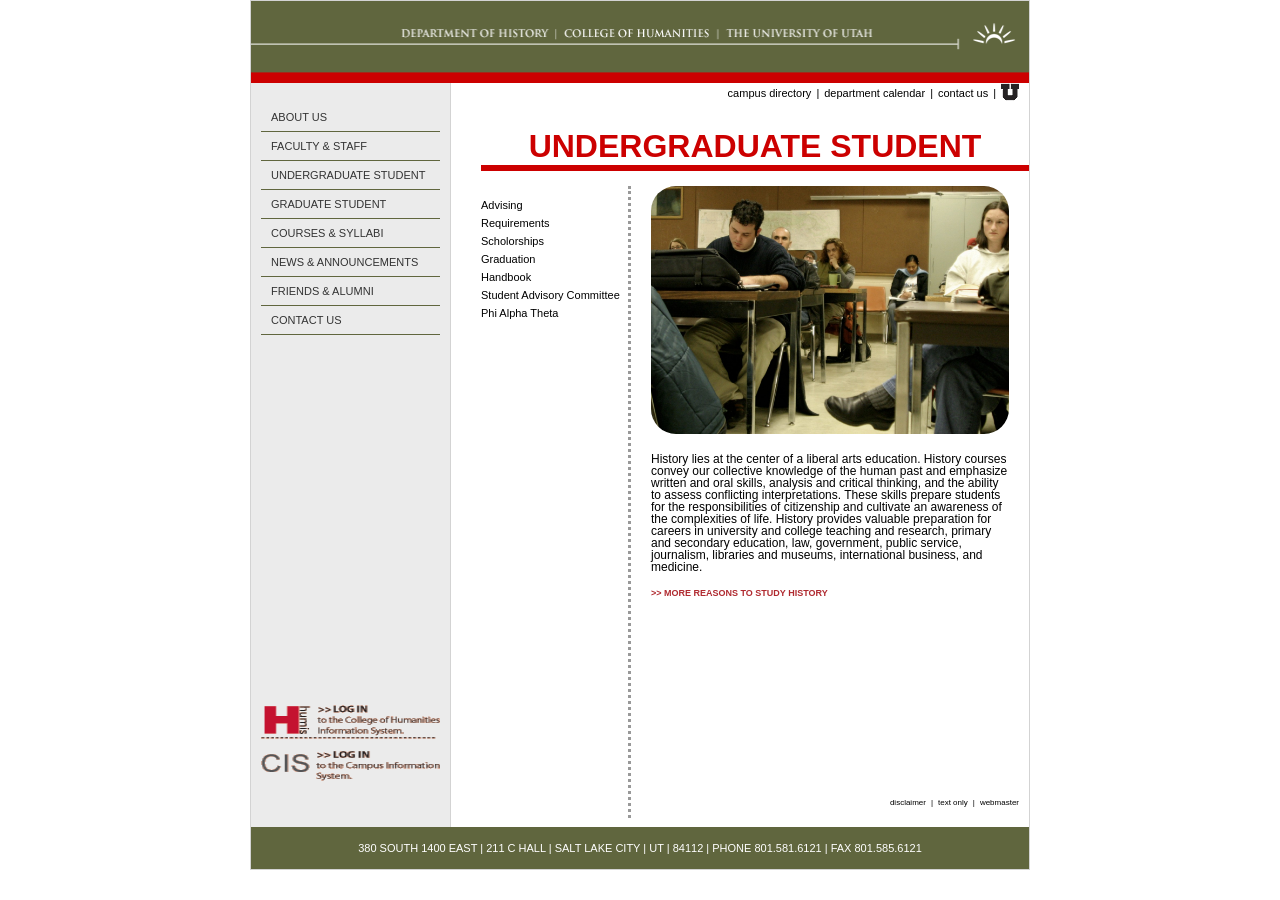
==== inner-pages/inner-undergraduate-layout.html @ fbb531a6 "almost finished HUMIS page 5" ====
<!DOCTYPE html>
<html lang="en">
<head>
    <meta charset="UTF-8">
    <title>HUMIS inner page 5</title>
    <link rel="stylesheet" href="inner-undergraduate-style.css">
</head>

<body>
<div id="parent">
    <section class="header">
        <img src="../files/historyHeader.gif" alt="Department of History"/>
        </section>

    <section class="container-flex">
    <div class="leftbox">
                <nav>
                    <a href="#">ABOUT US</a>
                    <a href="#">FACULTY & STAFF</a>
                    <a href="#">UNDERGRADUATE STUDENT</a>
                    <a href="#">GRADUATE STUDENT</a>
                    <a href="#">COURSES & SYLLABI</a>
                    <a href="#">NEWS & ANNOUNCEMENTS</a>
                    <a href="#">FRIENDS & ALUMNI</a>
                    <a href="#">CONTACT US</a>
                </nav>

                <div class="links">
                    <img src="../files/login-humis.gif" height="36" width="153" alt="Log into HUMIS"/>
                    <img src="../files/login-cis.gif" height="30" width="143" alt="Log in CIS"/>
                </div>
    </div>

    <div class="main-content-area">
        <nav class="secondary">
            <a href="#">campus directory</a>|
            <a href="#">department calendar</a>|
            <a href="#">contact us</a>|
            <a href="#"><img src="../files/u_small.gif" height="18" width="18"/></a>
        </nav>

        <h1 class="big title">UNDERGRADUATE STUDENT</h1>

        <div class="middlebox">
            <nav class="sub-nav">
                <a href="#">Advising</a>
                <a href="#">Requirements</a>
                <a href="#">Scholorships</a>
                <a href="#">Graduation</a>
                <a href="#">Handbook</a>
                <a href="#">Student Advisory Committee</a>
                <a href="#">Phi Alpha Theta</a>
            </nav>

            <div class="rightbox">
                <img src="../files/students_in_lecture.jpg" alt = "students in lecture"/>

                <p>History lies at the center of a liberal arts education. History courses convey our collective knowledge of the human past and emphasize written and oral skills, analysis and critical thinking, and the ability to assess conflicting interpretations. These skills prepare students for the responsibilities of citizenship and cultivate an awareness of the complexities of life. History provides valuable preparation for careers in university and college teaching and research, primary and secondary education, law, government, public service, journalism, libraries and museums, international business, and medicine.
                </p>

                <div class="more">
                    <a href="#">>> MORE REASONS TO STUDY HISTORY </a>
                </div>
            </div>
            </div>

        <nav class="secondary bottom">
            <a href="#">disclaimer</a>|
            <a href="#">text only</a>|
            <a href="#">webmaster</a>
        </nav>
    </div>
</section>

    <section class="footer">
        380 SOUTH 1400 EAST | 211 C HALL | SALT LAKE CITY | UT | 84112 | PHONE 801.581.6121 | FAX 801.585.6121
    </section>
</div>
</body>
</html>
---- inner-pages/inner-undergraduate-style.css ----
* {
    box-sizing: border-box;
    margin: 0;
    padding: 0;
}

body {
    font-family: Arial, Helvetica, sans-serif;
    background-color: white;
}

#parent {
    width: 780px;
    margin: 0 auto;
    border: 1px solid lightgray;

    .header img {
        width: 100%;
        display: block;
    }

    .container-flex {
        display: flex;
    }

    .leftbox {
        width: 200px;
        border-right: 1px solid lightgray;
        padding-top: 40px;
        background-color: #ebebeb;
        padding: 20px 10px;


        nav a {
            display: block;
            padding: 8px 10px;
            color: #333;
            text-decoration: none;
            font-size: 11px;
            border-bottom: 1.5px solid #60663E;
            padding-bottom: 8px;
            white-space: nowrap;

            &:hover {
                text-decoration: underline;
            }
        }

        .links {
            padding-top: 370px;

            img {
                display: block;
                margin-bottom: 10px;
                width: 100%;
            }
        }
    }

        .main-content-area {
            flex: 1;
            padding: 0 20px 20px 20px;

            .secondary {
                font-size: 11px;
                display: flex;
                justify-content: flex-end;
                align-items: center;
                color: #666
                margin-bottom: 20px;
                margin-right: -15px;
                a {
                    margin: 0 5px;
                    color: black;
                    text-decoration: none;
                }
                &.bottom {
                    margin-top: 200px;
                    justify-content: flex-end;
                    font-size: 8px;
                }
                &:hover {
                    text-decoration: underline;
                }
            }

            .big.title {
                color: #CC0000;
                font-size: 32px;
                border-bottom: 6px solid #CC0000;
                padding-top: 25px;
                margin-bottom: 30px;
                display: block;
                text-align: center;
                margin-right: -20px;
                margin-left: 10px;
            }

            .middlebox {
                display: flex;
                padding-top: 0px;
                margin-top: -15px;
                align-items: stretch;

                nav {
                    width: 160px;
                    border-right: 1px dotted #999;
                    border-width: 3px;
                    padding-top: 0px;
                    padding: 10px;
                    padding-bottom: 460px;
                    margin-bottom: -220px;

                    a {
                        display: block;
                        padding: 3px 0;
                        color: black;
                        text-decoration: none;
                        font-size: 11px;
                        white-space: nowrap;

                        &:hover {
                            text-decoration: underline;
                        }
                    }
                }

                .rightbox {
                flex: 1;
                    padding-top: 0px;
                    padding-left: 20px;
                    img {
                        width: 100%;
                        height: auto;
                        border-radius: 25px;
                        margin-bottom: 15px; }
                }
                    p {
                        line-height: 1;
                        font-size: 12px;
                        color: black;
                        margin-bottom: 0px;
                    }

                    .more a {
                        display: block;
                        margin-top: 15px;
                        color: #b02a30;
                        font-weight: bold;
                        text-decoration: none;
                        font-size: 9px;
                    }

                .secondary.bottom a {
                    padding-top: 110px;
                }

                }
            }
        }

.footer {
    background-color: #60663E;
    text-align: center;
    color: white;
    font-size: 11px;
    padding: 15px 0;
}
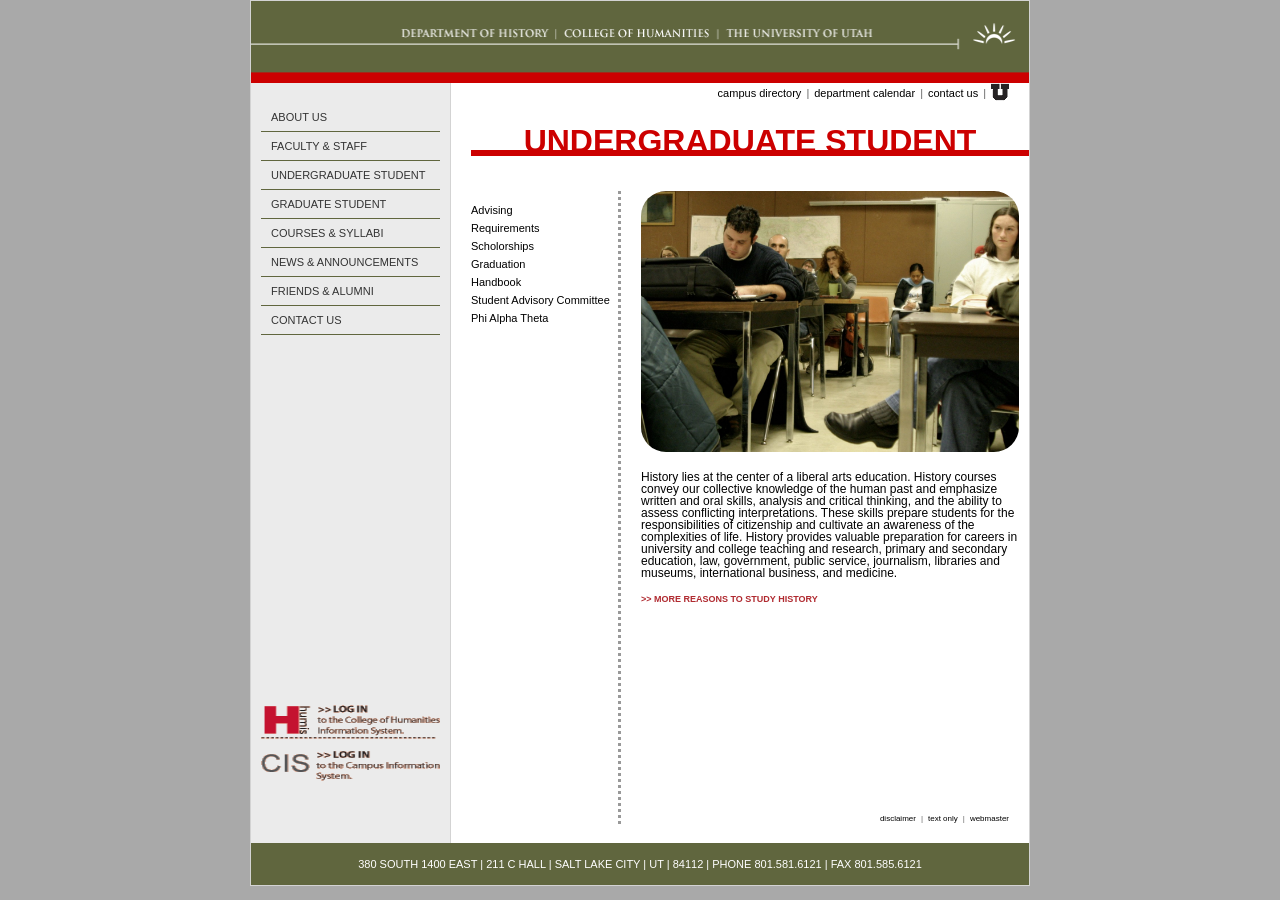
==== commit b6d6de23: "finished?" ====
--- a/inner-pages/inner-undergraduate-layout.html
+++ b/inner-pages/inner-undergraduate-layout.html
@@ -10,67 +10,75 @@
 <div id="parent">
     <section class="header">
         <img src="../files/historyHeader.gif" alt="Department of History"/>
-        </section>
+    </section>
 
     <section class="container-flex">
-    <div class="leftbox">
-                <nav>
-                    <a href="#">ABOUT US</a>
-                    <a href="#">FACULTY & STAFF</a>
-                    <a href="#">UNDERGRADUATE STUDENT</a>
-                    <a href="#">GRADUATE STUDENT</a>
-                    <a href="#">COURSES & SYLLABI</a>
-                    <a href="#">NEWS & ANNOUNCEMENTS</a>
-                    <a href="#">FRIENDS & ALUMNI</a>
-                    <a href="#">CONTACT US</a>
+        <div class="leftbox">
+            <nav>
+                <a href="#">ABOUT US</a>
+                <a href="#">FACULTY & STAFF</a>
+                <a href="#">UNDERGRADUATE STUDENT</a>
+                <a href="#">GRADUATE STUDENT</a>
+                <a href="#">COURSES & SYLLABI</a>
+                <a href="#">NEWS & ANNOUNCEMENTS</a>
+                <a href="#">FRIENDS & ALUMNI</a>
+                <a href="#">CONTACT US</a>
+            </nav>
+
+            <div class="links">
+                <img src="../files/login-humis.gif" height="36" width="153" alt="Log into HUMIS"/>
+                <img src="../files/login-cis.gif" height="30" width="143" alt="Log in CIS"/>
+            </div>
+        </div>
+
+        <div class="main-content-area">
+            <nav class="secondary">
+                <a href="#">campus directory</a>|
+                <a href="#">department calendar</a>|
+                <a href="#">contact us</a>|
+                <a href="#"><img src="../files/u_small.gif" height="18" width="18"/></a>
+            </nav>
+
+            <div class="fat-underline">
+                <h1>UNDERGRADUATE STUDENT</h1>
+            </div>
+
+            <div class="middlebox">
+                <nav class="sub-nav">
+                    <a href="#">Advising</a>
+                    <a href="#">Requirements</a>
+                    <a href="#">Scholorships</a>
+                    <a href="#">Graduation</a>
+                    <a href="#">Handbook</a>
+                    <a href="#">Student Advisory Committee</a>
+                    <a href="#">Phi Alpha Theta</a>
                 </nav>
 
-                <div class="links">
-                    <img src="../files/login-humis.gif" height="36" width="153" alt="Log into HUMIS"/>
-                    <img src="../files/login-cis.gif" height="30" width="143" alt="Log in CIS"/>
-                </div>
-    </div>
+                <div class="rightbox">
+                    <img src="../files/students_in_lecture.jpg" alt="students in lecture"/>
 
-    <div class="main-content-area">
-        <nav class="secondary">
-            <a href="#">campus directory</a>|
-            <a href="#">department calendar</a>|
-            <a href="#">contact us</a>|
-            <a href="#"><img src="../files/u_small.gif" height="18" width="18"/></a>
-        </nav>
+                    <p>History lies at the center of a liberal arts education. History courses convey our collective
+                        knowledge of the human past and emphasize written and oral skills, analysis and critical
+                        thinking, and the ability to assess conflicting interpretations. These skills prepare students
+                        for the responsibilities of citizenship and cultivate an awareness of the complexities of life.
+                        History provides valuable preparation for careers in university and college teaching and
+                        research, primary and secondary education, law, government, public service, journalism,
+                        libraries and museums, international business, and medicine.
+                    </p>
 
-        <h1 class="big title">UNDERGRADUATE STUDENT</h1>
-
-        <div class="middlebox">
-            <nav class="sub-nav">
-                <a href="#">Advising</a>
-                <a href="#">Requirements</a>
-                <a href="#">Scholorships</a>
-                <a href="#">Graduation</a>
-                <a href="#">Handbook</a>
-                <a href="#">Student Advisory Committee</a>
-                <a href="#">Phi Alpha Theta</a>
-            </nav>
-
-            <div class="rightbox">
-                <img src="../files/students_in_lecture.jpg" alt = "students in lecture"/>
-
-                <p>History lies at the center of a liberal arts education. History courses convey our collective knowledge of the human past and emphasize written and oral skills, analysis and critical thinking, and the ability to assess conflicting interpretations. These skills prepare students for the responsibilities of citizenship and cultivate an awareness of the complexities of life. History provides valuable preparation for careers in university and college teaching and research, primary and secondary education, law, government, public service, journalism, libraries and museums, international business, and medicine.
-                </p>
-
-                <div class="more">
-                    <a href="#">>> MORE REASONS TO STUDY HISTORY </a>
+                    <div class="more">
+                        <a href="#">>> MORE REASONS TO STUDY HISTORY </a>
+                    </div>
                 </div>
             </div>
-            </div>
 
-        <nav class="secondary bottom">
-            <a href="#">disclaimer</a>|
-            <a href="#">text only</a>|
-            <a href="#">webmaster</a>
-        </nav>
-    </div>
-</section>
+            <nav class="secondary bottom">
+                <a href="#">disclaimer</a>|
+                <a href="#">text only</a>|
+                <a href="#">webmaster</a>
+            </nav>
+        </div>
+    </section>
 
     <section class="footer">
         380 SOUTH 1400 EAST | 211 C HALL | SALT LAKE CITY | UT | 84112 | PHONE 801.581.6121 | FAX 801.585.6121
--- a/inner-pages/inner-undergraduate-style.css
+++ b/inner-pages/inner-undergraduate-style.css
@@ -6,13 +6,14 @@
 
 body {
     font-family: Arial, Helvetica, sans-serif;
-    background-color: white;
+    background-color: darkgray;
 }
 
 #parent {
     width: 780px;
     margin: 0 auto;
     border: 1px solid lightgray;
+    background-color: white;
 
     .header img {
         width: 100%;
@@ -57,107 +58,113 @@
         }
     }
 
-        .main-content-area {
-            flex: 1;
-            padding: 0 20px 20px 20px;
+    .main-content-area {
+        flex: 1;
 
-            .secondary {
-                font-size: 11px;
-                display: flex;
+        .secondary {
+            font-size: 11px;
+            display: flex;
+            justify-content: flex-end;
+            align-items: center;
+            color: #666;
+            margin-bottom: 20px;
+            margin-right: 15px;
+
+            a {
+                margin: 0 5px;
+                color: black;
+                text-decoration: none;
+            }
+
+            &.bottom {
+                margin-top: 200px;
                 justify-content: flex-end;
-                align-items: center;
-                color: #666
-                margin-bottom: 20px;
-                margin-right: -15px;
+                font-size: 8px;
+            }
+
+            &:hover {
+                text-decoration: underline;
+            }
+        }
+
+        div.fat-underline {
+            border-bottom: 6px solid #CC0000;
+            margin-bottom: 25px;
+            margin-left: 20px;
+        }
+
+        h1 {
+            margin-bottom: -10px;
+            color: #CC0000;
+            font-size: 32px;
+            display: block;
+            text-align: center;
+        }
+
+        .middlebox {
+            display: flex;
+            padding: 10px;
+            align-items: stretch;
+
+            nav {
+                width: 160px;
+                border-right: 1px dotted #999;
+                border-width: 3px;
+                padding-top: 0px;
+                padding: 10px;
+                padding-bottom: 460px;
+                margin-bottom: -220px;
+
                 a {
-                    margin: 0 5px;
+                    display: block;
+                    padding: 3px 0;
                     color: black;
                     text-decoration: none;
-                }
-                &.bottom {
-                    margin-top: 200px;
-                    justify-content: flex-end;
-                    font-size: 8px;
-                }
-                &:hover {
-                    text-decoration: underline;
+                    font-size: 11px;
+                    white-space: nowrap;
+
+                    &:hover {
+                        text-decoration: underline;
+                    }
                 }
             }
 
-            .big.title {
-                color: #CC0000;
-                font-size: 32px;
-                border-bottom: 6px solid #CC0000;
-                padding-top: 25px;
-                margin-bottom: 30px;
-                display: block;
-                text-align: center;
-                margin-right: -20px;
-                margin-left: 10px;
+            .rightbox {
+                flex: 1;
+                padding-top: 0px;
+                padding-left: 20px;
+
+                img {
+                    width: 100%;
+                    height: auto;
+                    border-radius: 25px;
+                    margin-bottom: 15px;
+                }
             }
 
-            .middlebox {
-                display: flex;
-                padding-top: 0px;
-                margin-top: -15px;
-                align-items: stretch;
+            p {
+                line-height: 1;
+                font-size: 12px;
+                color: black;
+                margin-bottom: 0px;
+            }
 
-                nav {
-                    width: 160px;
-                    border-right: 1px dotted #999;
-                    border-width: 3px;
-                    padding-top: 0px;
-                    padding: 10px;
-                    padding-bottom: 460px;
-                    margin-bottom: -220px;
+            .more a {
+                display: block;
+                margin-top: 15px;
+                color: #b02a30;
+                font-weight: bold;
+                text-decoration: none;
+                font-size: 9px;
+            }
 
-                    a {
-                        display: block;
-                        padding: 3px 0;
-                        color: black;
-                        text-decoration: none;
-                        font-size: 11px;
-                        white-space: nowrap;
+            .secondary.bottom a {
+                padding-top: 110px;
+            }
 
-                        &:hover {
-                            text-decoration: underline;
-                        }
-                    }
-                }
-
-                .rightbox {
-                flex: 1;
-                    padding-top: 0px;
-                    padding-left: 20px;
-                    img {
-                        width: 100%;
-                        height: auto;
-                        border-radius: 25px;
-                        margin-bottom: 15px; }
-                }
-                    p {
-                        line-height: 1;
-                        font-size: 12px;
-                        color: black;
-                        margin-bottom: 0px;
-                    }
-
-                    .more a {
-                        display: block;
-                        margin-top: 15px;
-                        color: #b02a30;
-                        font-weight: bold;
-                        text-decoration: none;
-                        font-size: 9px;
-                    }
-
-                .secondary.bottom a {
-                    padding-top: 110px;
-                }
-
-                }
-            }
         }
+    }
+}
 
 .footer {
     background-color: #60663E;
@@ -165,5 +172,4 @@
     color: white;
     font-size: 11px;
     padding: 15px 0;
-}
-
+}
